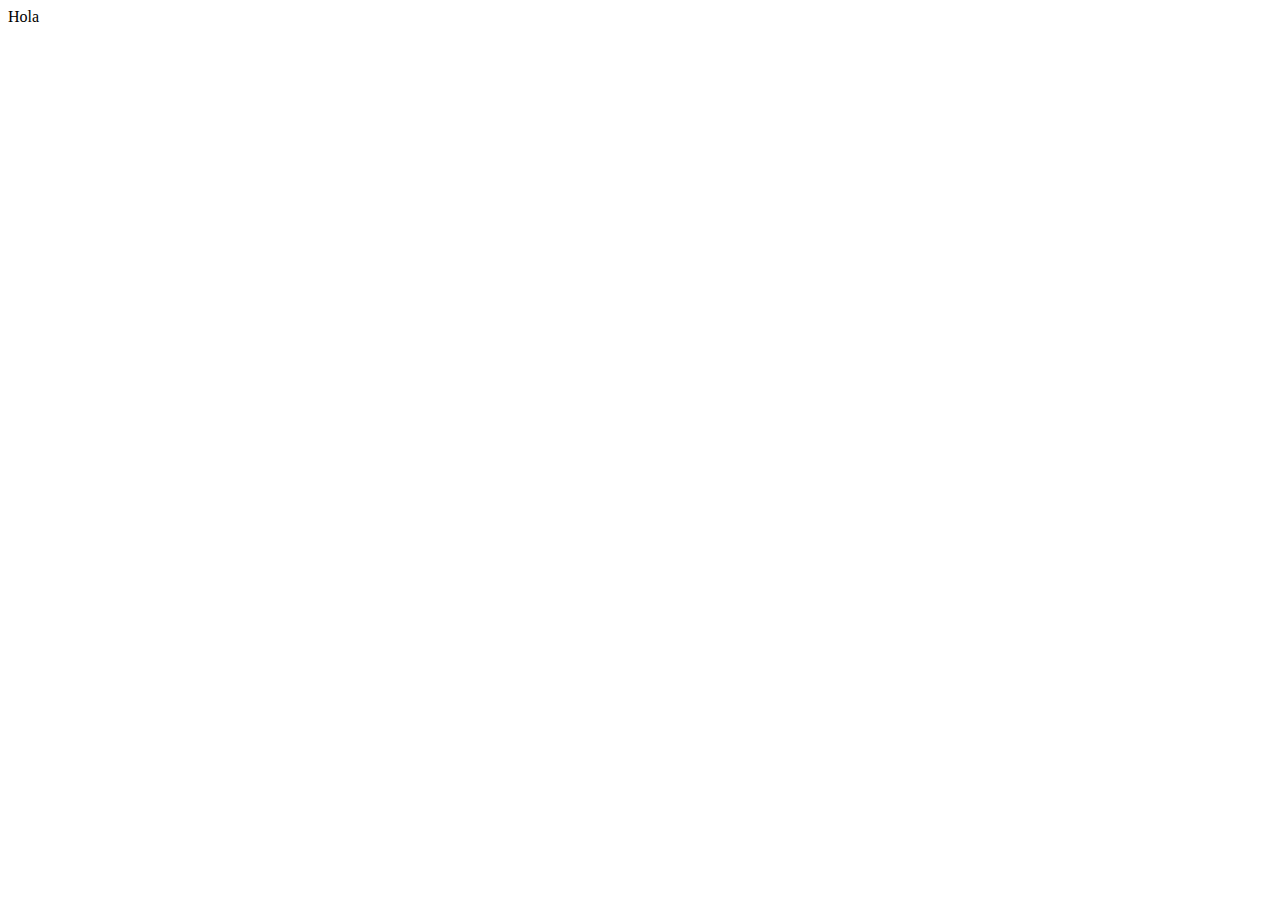
==== templates/login.html @ 4433d40f "validate date" ====
<!DOCTYPE html>
<html lang="en">
<head>
    <meta charset="UTF-8">
    <meta name="viewport" content="width=device-width, initial-scale=1.0">
    <title>Inicio de sesión</title>
</head>
<body>
    Hola
</body>
</html>
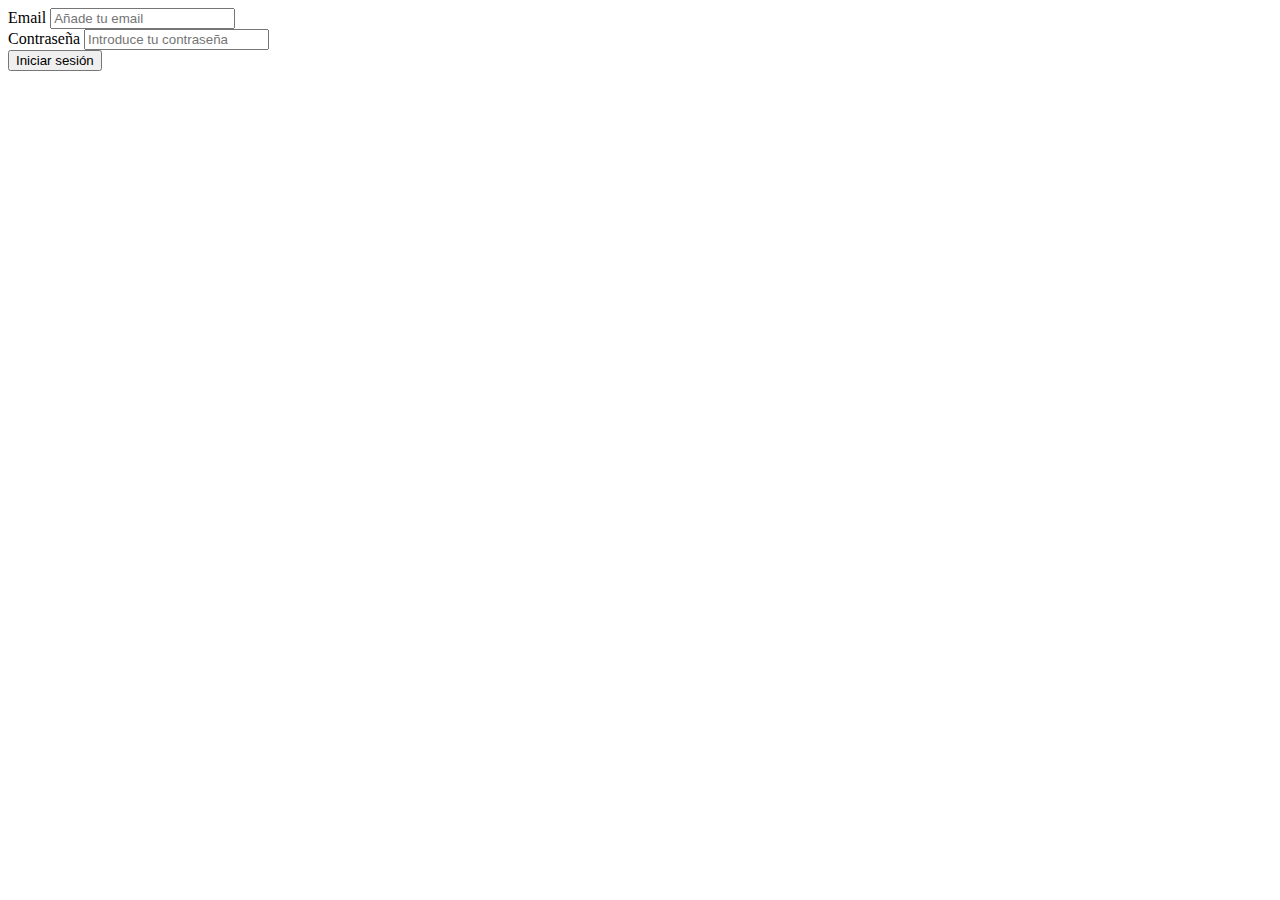
==== commit 869e9f58: "fix aadd book" ====
--- a/templates/login.html
+++ b/templates/login.html
@@ -6,6 +6,18 @@
     <title>Inicio de sesión</title>
 </head>
 <body>
-    Hola
+    <form id="login">
+        <div>
+            <label>Email</label>
+            <input type="text" name="email" placeholder="Añade tu email">
+        </div>
+        <div>
+            <label>Contraseña</label>
+            <input type="password" name="password" placeholder="Introduce tu contraseña">
+        </div>
+        <div>
+            <button id="login_btn" type="button">Iniciar sesión</button>
+        </div>
+    </form>
 </body>
 </html>